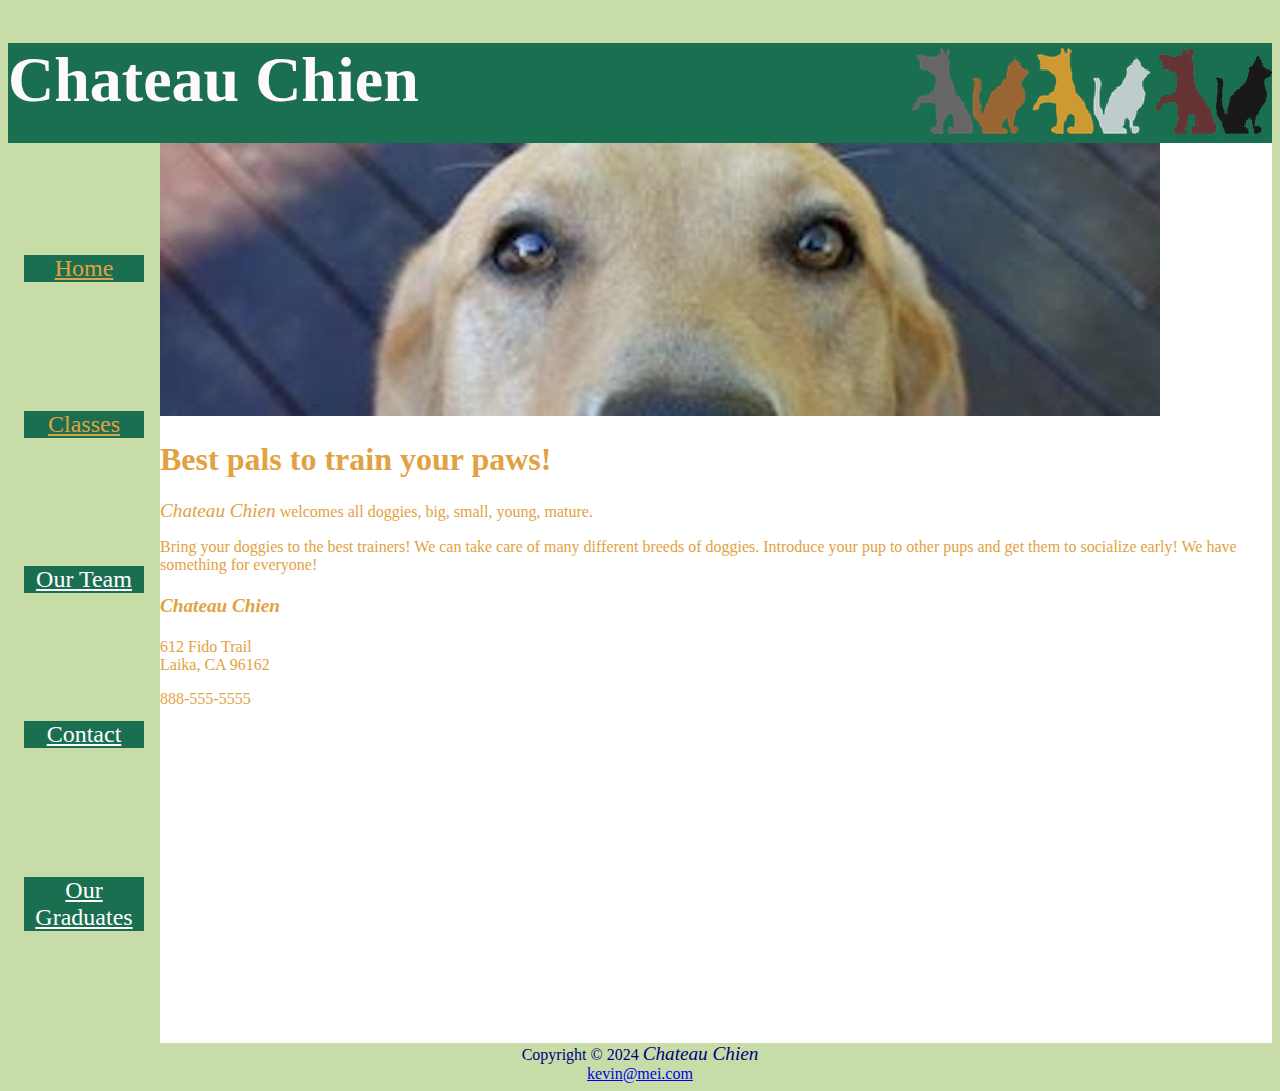
==== index.html @ 7597b649 "1fr" ====
<!DOCTYPE html>
<html lang="en">

<head>
    <!--title shows up as tab name and searches-->
    <title>Chateau Chien</title>
    <link rel="stylesheet" href="stylesheets/Chateau.css">
    <meta name="viewport" content="width=device-width, initial-scale=1.0">
</head>

<body>

    <header>
        <h1 id="banner">Chateau Chien</h1>
    </header>

    <!-- parent flex box for nav and main element-->
    <div class="nav-main-container">
        <nav class="navcontainer">
            <!--navigation section-->
            <a href="./index.html" class="color-link">Home</a>
            <a href="./classes.html" class="color-link">Classes</a>
            <a href="./our-team.html">Our Team</a>
            <a href="./contact.html">Contact</a>
            <a href="./OurGraduates.html">Our Graduates</a>
        </nav>

        <main>
            <!-- image -->
            <img src="./images/homePageImage.jpg" alt="homePageImage">

            <!--begin main content-->
            <div class="index-main-color">
                <h1>Best pals to train your paws!</h1>
                <p><span class="largeritalics">Chateau Chien</span> welcomes all doggies, big, small, young, mature.</p>
                <p>Bring your doggies to the best trainers! We can take care of many different breeds of doggies.
                    Introduce
                    your pup to other pups and get them to socialize early! We have something for everyone!</p>


                <h4><span class="largeritalics">Chateau Chien</span></h4>
                <p>
                    612 Fido Trail
                    <br>
                    Laika, CA 96162
                </p>
                <p>888-555-5555</p>
                <br>
            </div>
        </main>
    </div>
    <footer class="footer-center">
        Copyright © 2024 <span class="largeritalics">Chateau Chien</span>
        <br>
        <a href="mailto:kevin@mei.com">kevin@mei.com</a>
    </footer>
</body>

</html>
---- stylesheets/Chateau.css ----
/* css styles for small screens & default values */
body {
    background-color: #1A6F51;
    color: white;
    font-family: "Arial";
}

main {
    background-color: white;
    color: navy;
    /* for flex display, resize main to fit next to nav container height 100vh */
    height: 100vh;
    /* if content flows larger than 100vh, clip content and add a scroll bar */
    overflow: scroll;
}

header {
    background-image: url(../images/LogoSmall.png);
    background-position: right top;
    background-repeat: no-repeat;
    min-height: 50px;
    /* 
    Hex color values and RGB color values
    #1A6F51 rgb(26, 111, 81)
    #C7DCA7 rgb(199, 220, 167)
    link font color & text colors rgb(226, 162, 66)

    I choose these colors because they have good contrast ratios higher than 4.5.
    I started with green because it represent outdoors and the season of spring, a great time to walk dogs and have dog activites.
    The website used was coolors.co and colorhunt.co
    */
    background-color: #C7DCA7;
}

.index-main-color {
    color: rgb(226, 162, 66)
}

dt {
    font-weight: bold;
}

/* responsive images rule / ruleset */
img {
    max-width: 100%;
    height: auto;
}

/* class and id styling for semantic elements */
.class-information-list {
    background-color: burlywood;
    padding: 10px;
    border-radius: 20px;
    border-style: solid;
    border-color: #1A6F51;
}

.class-information-list h2 {
    text-align: center;
}

/* trainer image size for small screen */
.trainer {
    width: 80px;
    height: 80px;
}

.trainer-image {
    border-radius: 100%;
}

.trainer-caption {
    text-align: center;
    font-weight: bold;
}

/* for h1 Chateau Chien tag */
#banner {
    font-family: "Brush Script MT", cursive;
    font-size: 4em;
}

.class-description-list {
    background-color: blanchedalmond;
    padding: 15px;
}

.class-description-list h2 {
    text-align: center;
}

.trainers-section {
    background-color: peachpuff;
    border-radius: 10px;
    padding: 10px;
}

.largeritalics {
    font-size: 1.2em;
    font-style: italic;
}

/* bigger links */
nav {
    font-size: 1.5em;
    margin-top: 0;
    margin-bottom: 0;
}

/* rule for first two links */
.color-link {
    color: rgb(226, 162, 66);
}

/* main selector and descendant selector:psuedoclass */
nav a:visited {
    color: black;
}

/* hover must come after link and visted psuedo classes */
nav a:hover {
    color: yellow;
}

/* navigation style for smaller screens */
nav a {
    /* removes vertical breaks */
    display: inline;
    margin: 5px;
    background-color: #C7DCA7;
    color: white;
    width: 120px;
    text-align: center;
}

/* gallery of images flexbox */
.gallery-container {
    display: flex;
    flex-wrap: wrap;
    justify-content: space-evenly;
}

.gallery-container a {
    width: 100px;
}

/* sponsor flexbox */
.sponsor-container {
    display: flex;
    flex-wrap: wrap;
    justify-content: center;
}

.sponsor-container a {
    width: 100px;
}

/* navigation flexbox for small screens */
.navcontainer {
    display: flex;
    flex-direction: row;
    justify-content: space-evenly;
}

/* parent container for nav and main tag, vertical flow */
.nav-main-container {
    display: flex;
    flex-direction: column;
}

/* class page flex boxes */
.information-description-container {
    display: flex;
    flex-direction: column;
}

.information-container .description-container {
    width: 100%;
}

/* media query for larger screen sizes, responsive and activates on screens larger than 480px */
@media screen and (min-width: 480px) {
    body {
        background-color: #C7DCA7;
        color: navy;
        font-family: "Georgia";
    }

    header {
        background-color: #1A6F51;
        color: snow;

        /* Logo Image declaration */
        background-image: url(../images/LogoLarge.png);
        min-height: 100px;
    }

    /* trainer image size for large screen */
    .trainer {
        height: 150px;
        width: 150px;
    }

    /* CSS for vertical navigation */
    nav a {
        display: block;
        margin: 1rem;
        background-color: #1A6F51;
        width: 120px;
        font-size: 1.5rem;
        text-align: center;
    }

    /* float columns */
    .class-unordered-list {
        background-color: burlywood;
        padding: 20px;
    }

    .column-left {
        float: left;
        width: 30%;
    }

    .column-right {
        float: left;
        width: 50%;
    }

    .row:after {
        content: "";
        display: table;
        clear: both;
    }

    .footer-center {
        text-align: center;
    }

    /* flexbox rules for large screens */
    .navcontainer {
        display: flex;
        flex-direction: column;
        /* set nav container height to 100% of viewport */
        height: 100vh;
    }

    /* parent container for nav and main tag, horizontal flow */
    .nav-main-container {
        display: flex;
        flex-direction: row;
    }

    /* Class page flexbox  */
    .information-description-container {
        display: flex;
        flex-direction: row;
    }

    .information-container {
        width: 20%;
    }

    .description-container {
        width: 80%;
    }

    /* gridview */
    .graduates-grid-container {
        display: grid;
        grid-template-columns: repeat(9, 1fr);
        grid-template-rows: repeat(6, 1fr);
        grid-column-gap: 10px;
        grid-row-gap: 10px;
        background-color: #C7DCA7;
    }

    .wide-images {
        grid-column: 1 / 7;
        grid-row: 1 / 4;
    }

    .wide-images img, .long-images img, .square-images1 img,.square-images2 img , .square-images3 img {
        border-radius: 20px;
    }

    .long-images {
        grid-column: 7 / 10;
        grid-row: 1 / 7;
    }

    .square-images1 {
        grid-column: 1 / 3;
        grid-row: 4 / 7;
    }

    .square-images2 {
        grid-column: 3 / 5;
        grid-row: 4 / 7;
    }

    .square-images3 {
        grid-column: 5 / 7;
        grid-row: 4 /  7;
    }
    
}
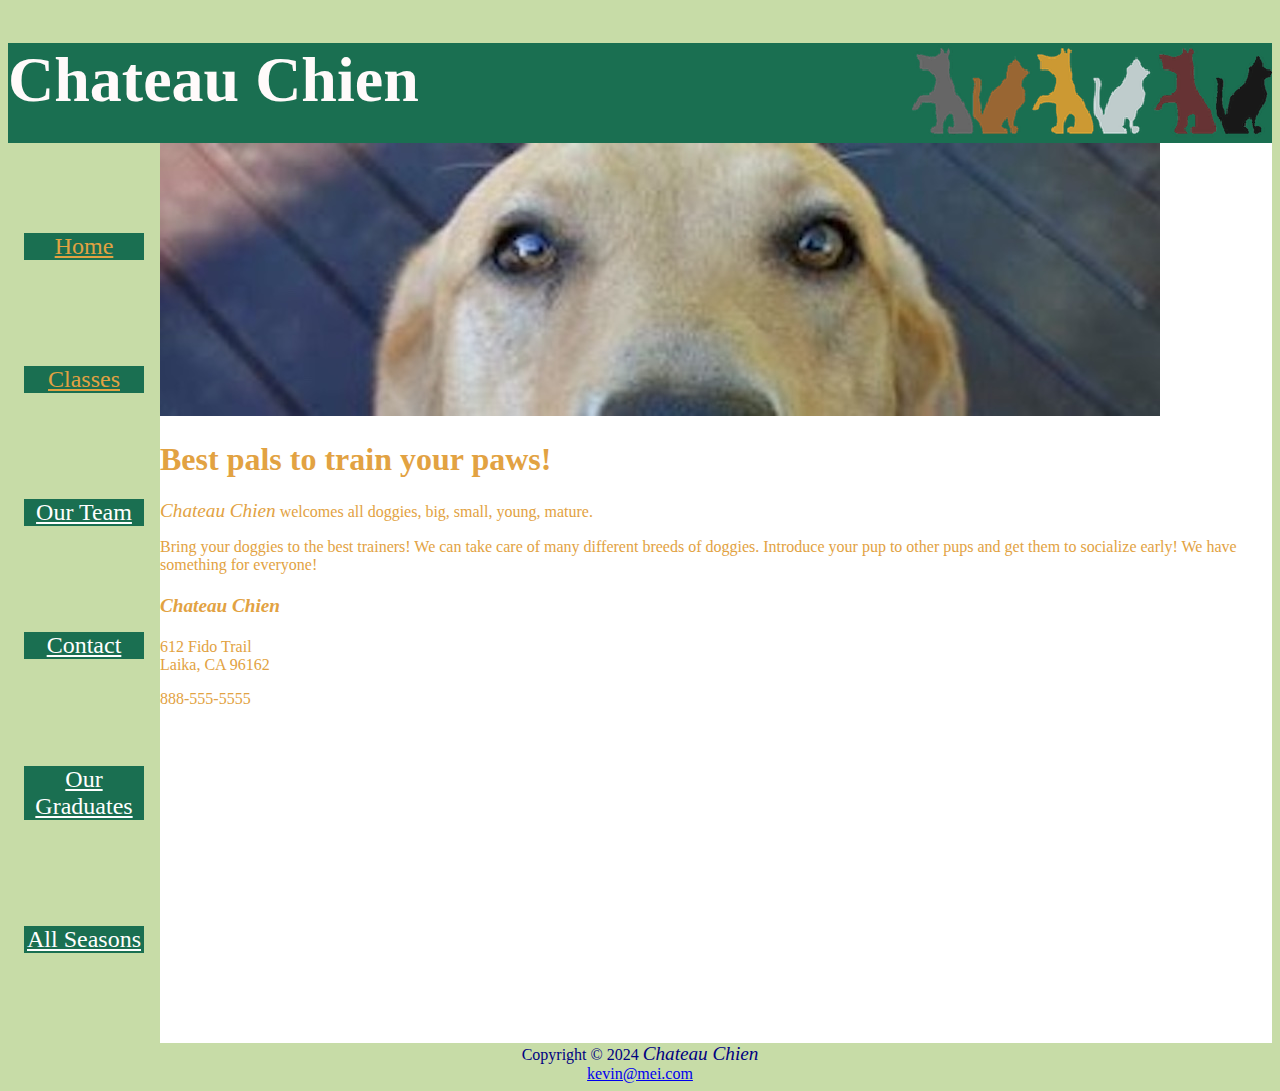
==== commit 4f47d718: "new seasons html" ====
--- a/index.html
+++ b/index.html
@@ -23,6 +23,7 @@
             <a href="./our-team.html">Our Team</a>
             <a href="./contact.html">Contact</a>
             <a href="./OurGraduates.html">Our Graduates</a>
+            <a href="./seasons.html">All Seasons</a>
         </nav>
 
         <main>
--- a/stylesheets/Chateau.css
+++ b/stylesheets/Chateau.css
@@ -131,6 +131,7 @@
     color: white;
     width: 120px;
     text-align: center;
+    font-size: 0.8rem;
 }
 
 /* gallery of images flexbox */
@@ -176,6 +177,63 @@
 
 .information-container .description-container {
     width: 100%;
+}
+
+/* grid view for smaller screens, two columns*/
+
+.graduates-grid-container {
+    display: grid;
+    grid-template-columns: repeat(2, auto);
+    grid-template-rows: repeat(8, auto);
+    grid-column-gap: 5px;
+    grid-row-gap: 5px;
+    background-color: #C7DCA7;
+}
+
+.wide-images {
+    grid-column: 1 / 3;
+    grid-row: 1 / 3;
+}
+
+.long-images {
+    grid-column: 1 / 3;
+    grid-row: 3 / 5;
+}
+
+/* square images */
+.square-images1 {
+    grid-column: 1 / 2;
+    grid-row: 5 / 6;
+}
+
+.square-images2 {
+    grid-column: 2 / 3;
+    grid-row: 5 / 6;
+}
+
+.square-images3 {
+    grid-column: 1 / 2;
+    grid-row: 6 / 7;
+}
+
+.square-images4 {
+    grid-column: 2 / 3;
+    grid-row: 6 / 7;
+}
+
+.square-images5 {
+    grid-column: 1 / 2;
+    grid-row: 7 / 8;
+}
+
+.square-images6 {
+    grid-column: 2 / 3;
+    grid-row: 7 / 8;
+}
+
+/* images rounded borders */
+.img-borders img {
+    border-radius: 10px;
 }
 
 /* media query for larger screen sizes, responsive and activates on screens larger than 480px */
@@ -265,43 +323,59 @@
         width: 80%;
     }
 
-    /* gridview */
+    /* gridview larger screens 5 columns 7 rows*/
     .graduates-grid-container {
         display: grid;
-        grid-template-columns: repeat(9, 1fr);
-        grid-template-rows: repeat(6, 1fr);
+        grid-template-columns: repeat(5, auto);
+        grid-template-rows: repeat(7, auto);
         grid-column-gap: 10px;
         grid-row-gap: 10px;
         background-color: #C7DCA7;
     }
 
     .wide-images {
-        grid-column: 1 / 7;
-        grid-row: 1 / 4;
-    }
-
-    .wide-images img, .long-images img, .square-images1 img,.square-images2 img , .square-images3 img {
+        grid-column: 1 / 4;
+        grid-row: 1 / 3;
+    }
+
+    .long-images {
+        grid-column: 4 / 6;
+        grid-row: 1 / 7;
+    }
+
+    /* square images */
+    .square-images1 {
+        grid-column: 1 / 2;
+        grid-row: 3 / 5;
+    }
+
+    .square-images2 {
+        grid-column: 2 / 3;
+        grid-row: 3 / 5;
+    }
+
+    .square-images3 {
+        grid-column: 3 / 4;
+        grid-row: 3 / 5;
+    }
+
+    .square-images4 {
+        grid-column: 1 / 2;
+        grid-row: 5 / 7;
+    }
+
+    .square-images5 {
+        grid-column: 2 / 3;
+        grid-row: 5 / 7;
+    }
+
+    .square-images6 {
+        grid-column: 3 / 4;
+        grid-row: 5 / 7;
+    }
+
+    /* images rounded borders for large screens*/
+    .img-borders img {
         border-radius: 20px;
     }
-
-    .long-images {
-        grid-column: 7 / 10;
-        grid-row: 1 / 7;
-    }
-
-    .square-images1 {
-        grid-column: 1 / 3;
-        grid-row: 4 / 7;
-    }
-
-    .square-images2 {
-        grid-column: 3 / 5;
-        grid-row: 4 / 7;
-    }
-
-    .square-images3 {
-        grid-column: 5 / 7;
-        grid-row: 4 /  7;
-    }
-    
 }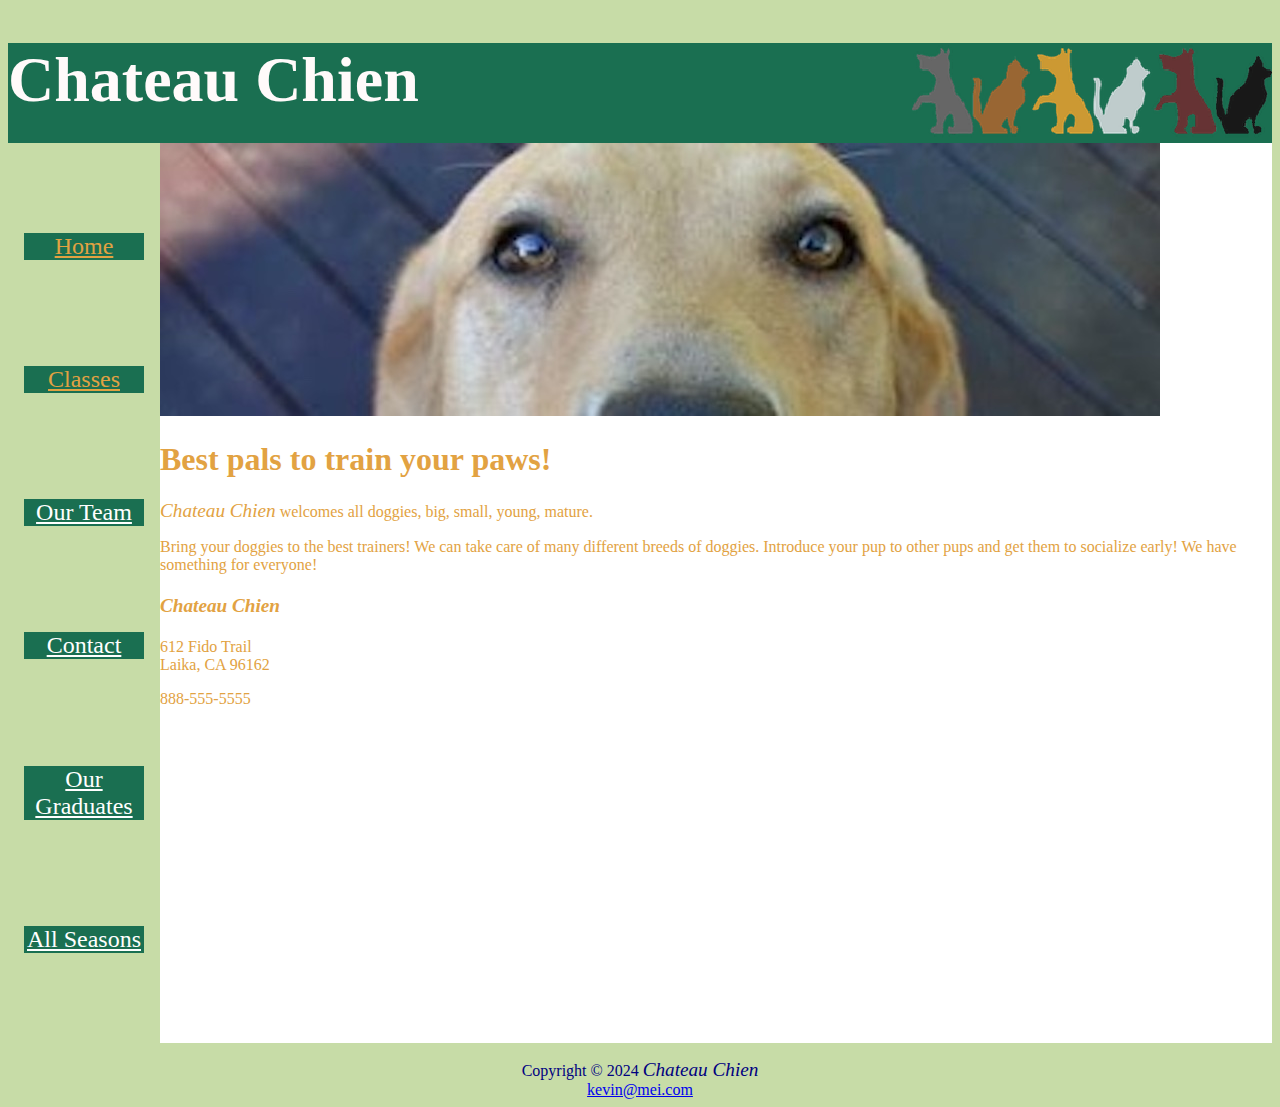
==== commit 49e2de7d: "date" ====
--- a/index.html
+++ b/index.html
@@ -6,9 +6,14 @@
     <title>Chateau Chien</title>
     <link rel="stylesheet" href="stylesheets/Chateau.css">
     <meta name="viewport" content="width=device-width, initial-scale=1.0">
+	<script>
+		const date = new Date();
+		document.getElementById("footer-script").innerHTML = "Date: " + date;
+	</script>
+    <script src="scripts/alert.js"></script>
 </head>
 
-<body>
+<body onload="alertFunction()">
 
     <header>
         <h1 id="banner">Chateau Chien</h1>
@@ -51,6 +56,7 @@
         </main>
     </div>
     <footer class="footer-center">
+        <p id="footer-script"></p>
         Copyright © 2024 <span class="largeritalics">Chateau Chien</span>
         <br>
         <a href="mailto:kevin@mei.com">kevin@mei.com</a>
--- a/stylesheets/Chateau.css
+++ b/stylesheets/Chateau.css
@@ -236,6 +236,73 @@
     border-radius: 10px;
 }
 
+/* Forms responsive grid container for small screen */
+.form-grid-container {
+    display: grid;
+    grid-template-rows: repeat(12, auto);
+    gap: 1rem;
+    margin: 1rem;
+    padding: 2rem;
+    background-color: #C7DCA7;
+    border-radius: 1rem;
+}
+
+.item-grid-container {
+    display: grid;
+    grid-template-columns: 1fr;
+}
+
+.form-label {
+    font-size: 1rem;
+    color: black;
+    font-weight: 200;
+    padding-top: 1rem;
+}
+
+.form-input {
+    font-size: 1rem;
+    color: black;
+}
+
+/* styling for forms */
+input[type=text],
+input[type=email],
+input[type=tel],
+select {
+    width: 100%;
+    padding: 1rem;
+    box-sizing: border-box;
+    border-radius: 5px;
+    border: 1px solid #1A6F51;
+}
+
+textarea {
+    width: 100%;
+    height: 200px;
+    box-sizing: border-box;
+    resize: none;
+    border-radius: 5px;
+    border: 1px solid #1A6F51;
+    padding: 1rem;
+    font-family: 'Arial';
+}
+
+/* highlight input field when clicked */
+input[type=text]:focus,
+input[type=email]:focus,
+input[type=tel]:focus,
+select:focus,
+textarea:focus {
+    outline: black solid 2px;
+}
+
+input[type=submit] {
+    width: 100%;
+    border-radius: 5px;
+    border: 1px solid #1A6F51;
+    padding: 1rem;
+}
+
 /* media query for larger screen sizes, responsive and activates on screens larger than 480px */
 @media screen and (min-width: 480px) {
     body {
@@ -378,4 +445,32 @@
     .img-borders img {
         border-radius: 20px;
     }
+
+    /* Forms responsive grid container for large screen */
+
+    .form-grid-container {
+        display: grid;
+        grid-template-rows: repeat(6, auto);
+        gap: 1rem;
+        margin: 1rem;
+        padding: 2rem;
+        background-color: #C7DCA7;
+        border-radius: 1rem;
+    }
+
+    .item-grid-container {
+        display: grid;
+        grid-template-columns: 1fr 2fr;
+    }
+
+    .form-label {
+        grid-column: 1 / span 1;
+        font-size: 1rem;
+    }
+
+    .form-input {
+        grid-column: 2 / span 3;
+        justify-self: right;
+        width: 100%;
+    }
 }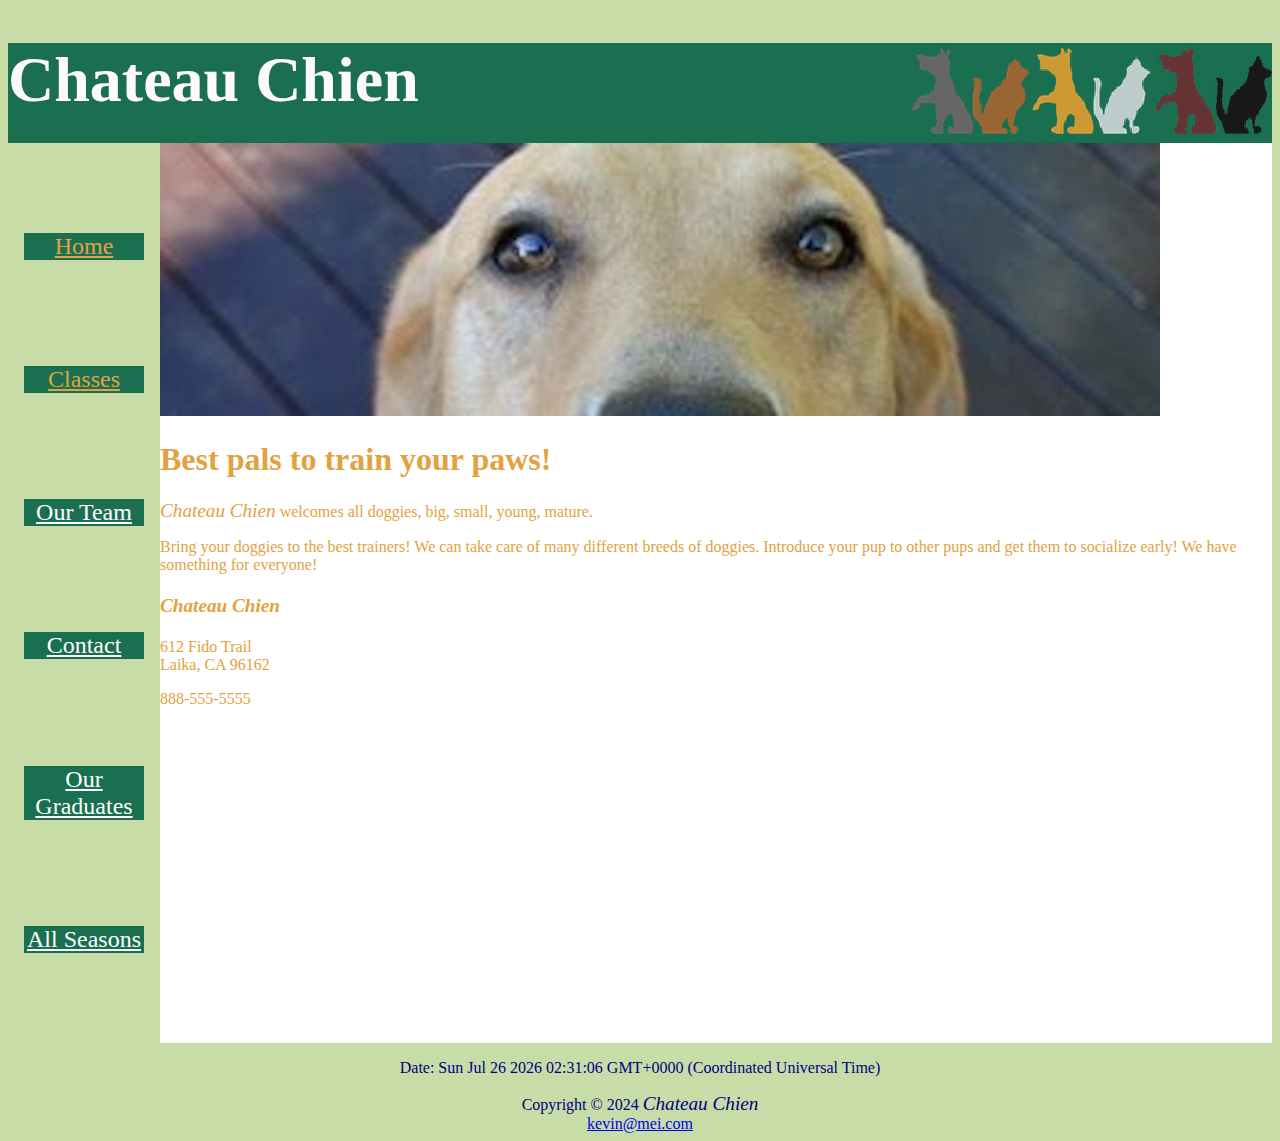
==== commit dd8ca4ba: "date" ====
--- a/index.html
+++ b/index.html
@@ -6,10 +6,6 @@
     <title>Chateau Chien</title>
     <link rel="stylesheet" href="stylesheets/Chateau.css">
     <meta name="viewport" content="width=device-width, initial-scale=1.0">
-	<script>
-		const date = new Date();
-		document.getElementById("footer-script").innerHTML = "Date: " + date;
-	</script>
     <script src="scripts/alert.js"></script>
 </head>
 
@@ -61,6 +57,11 @@
         <br>
         <a href="mailto:kevin@mei.com">kevin@mei.com</a>
     </footer>
+
+    <script>
+		const date = new Date();
+		document.getElementById("footer-script").innerHTML = "Date: " + date;
+	</script>
 </body>
 
 </html>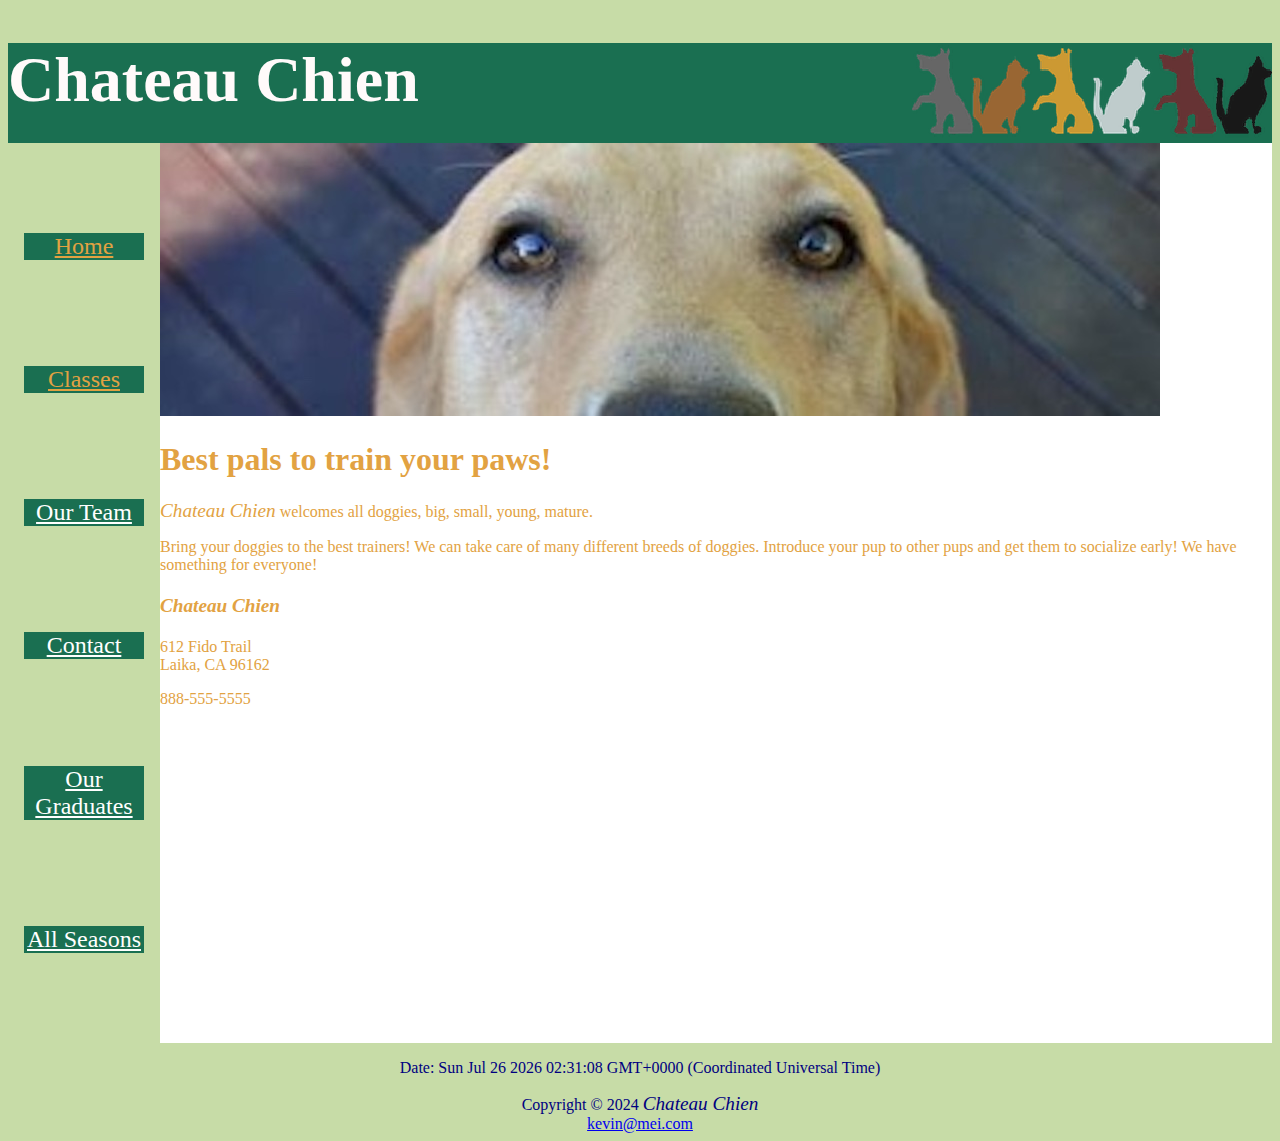
==== commit 8f849668: "forms" ====
--- a/index.html
+++ b/index.html
@@ -6,7 +6,7 @@
     <title>Chateau Chien</title>
     <link rel="stylesheet" href="stylesheets/Chateau.css">
     <meta name="viewport" content="width=device-width, initial-scale=1.0">
-    <script src="scripts/alert.js"></script>
+    <script src="script/alert.js"></script>
 </head>
 
 <body onload="alertFunction()">
--- a/stylesheets/Chateau.css
+++ b/stylesheets/Chateau.css
@@ -264,7 +264,7 @@
     color: black;
 }
 
-/* styling for forms */
+/* styling for text, email, tel, select, textarea, and submit */
 input[type=text],
 input[type=email],
 input[type=tel],
@@ -287,6 +287,13 @@
     font-family: 'Arial';
 }
 
+input[type=submit] {
+    width: 100%;
+    border-radius: 5px;
+    border: 1px solid #1A6F51;
+    padding: 1rem;
+}
+
 /* highlight input field when clicked */
 input[type=text]:focus,
 input[type=email]:focus,
@@ -294,13 +301,6 @@
 select:focus,
 textarea:focus {
     outline: black solid 2px;
-}
-
-input[type=submit] {
-    width: 100%;
-    border-radius: 5px;
-    border: 1px solid #1A6F51;
-    padding: 1rem;
 }
 
 /* media query for larger screen sizes, responsive and activates on screens larger than 480px */
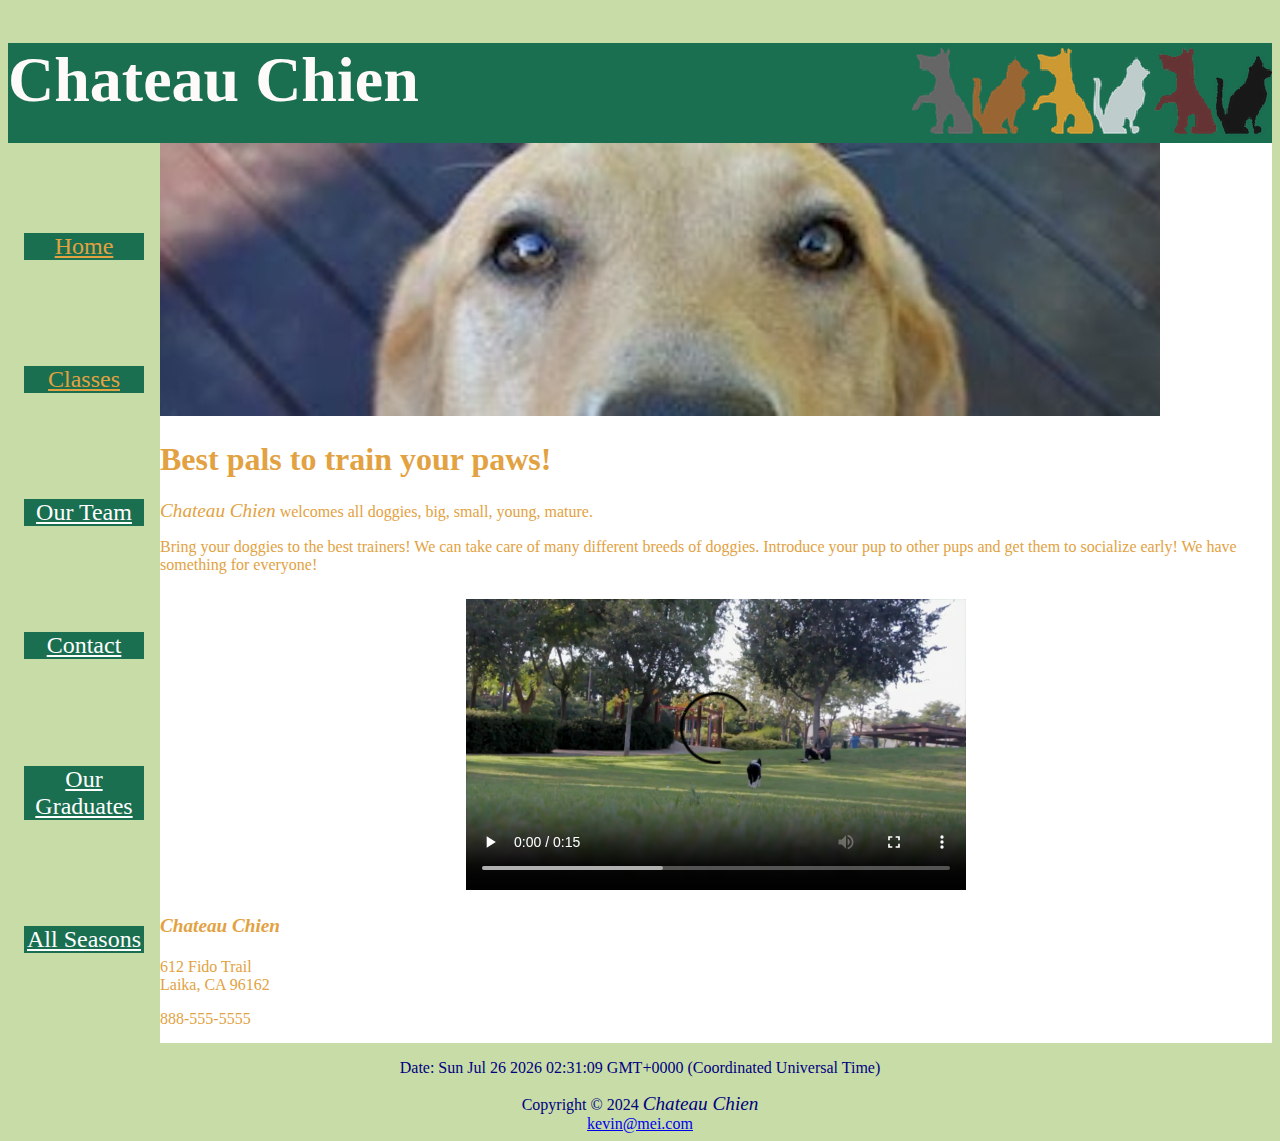
==== commit de9d7caa: "video" ====
--- a/index.html
+++ b/index.html
@@ -39,6 +39,12 @@
                     Introduce
                     your pup to other pups and get them to socialize early! We have something for everyone!</p>
 
+                <div class="video">
+                    <video controls height="300px" width="500px" loop>
+                        <!-- free video from https://pixabay.com/videos/dog-fetching-park-play-pet-fetch-4727/ -->
+                        <source src="./media/dogplay.mp4" type="video/mp4">
+                    </video>
+                </div>
 
                 <h4><span class="largeritalics">Chateau Chien</span></h4>
                 <p>
@@ -59,9 +65,9 @@
     </footer>
 
     <script>
-		const date = new Date();
-		document.getElementById("footer-script").innerHTML = "Date: " + date;
-	</script>
+        const date = new Date();
+        document.getElementById("footer-script").innerHTML = "Date: " + date;
+    </script>
 </body>
 
 </html>--- a/stylesheets/Chateau.css
+++ b/stylesheets/Chateau.css
@@ -303,6 +303,10 @@
     outline: black solid 2px;
 }
 
+.video {
+    text-align: center;
+}
+
 /* media query for larger screen sizes, responsive and activates on screens larger than 480px */
 @media screen and (min-width: 480px) {
     body {
@@ -473,4 +477,5 @@
         justify-self: right;
         width: 100%;
     }
+    
 }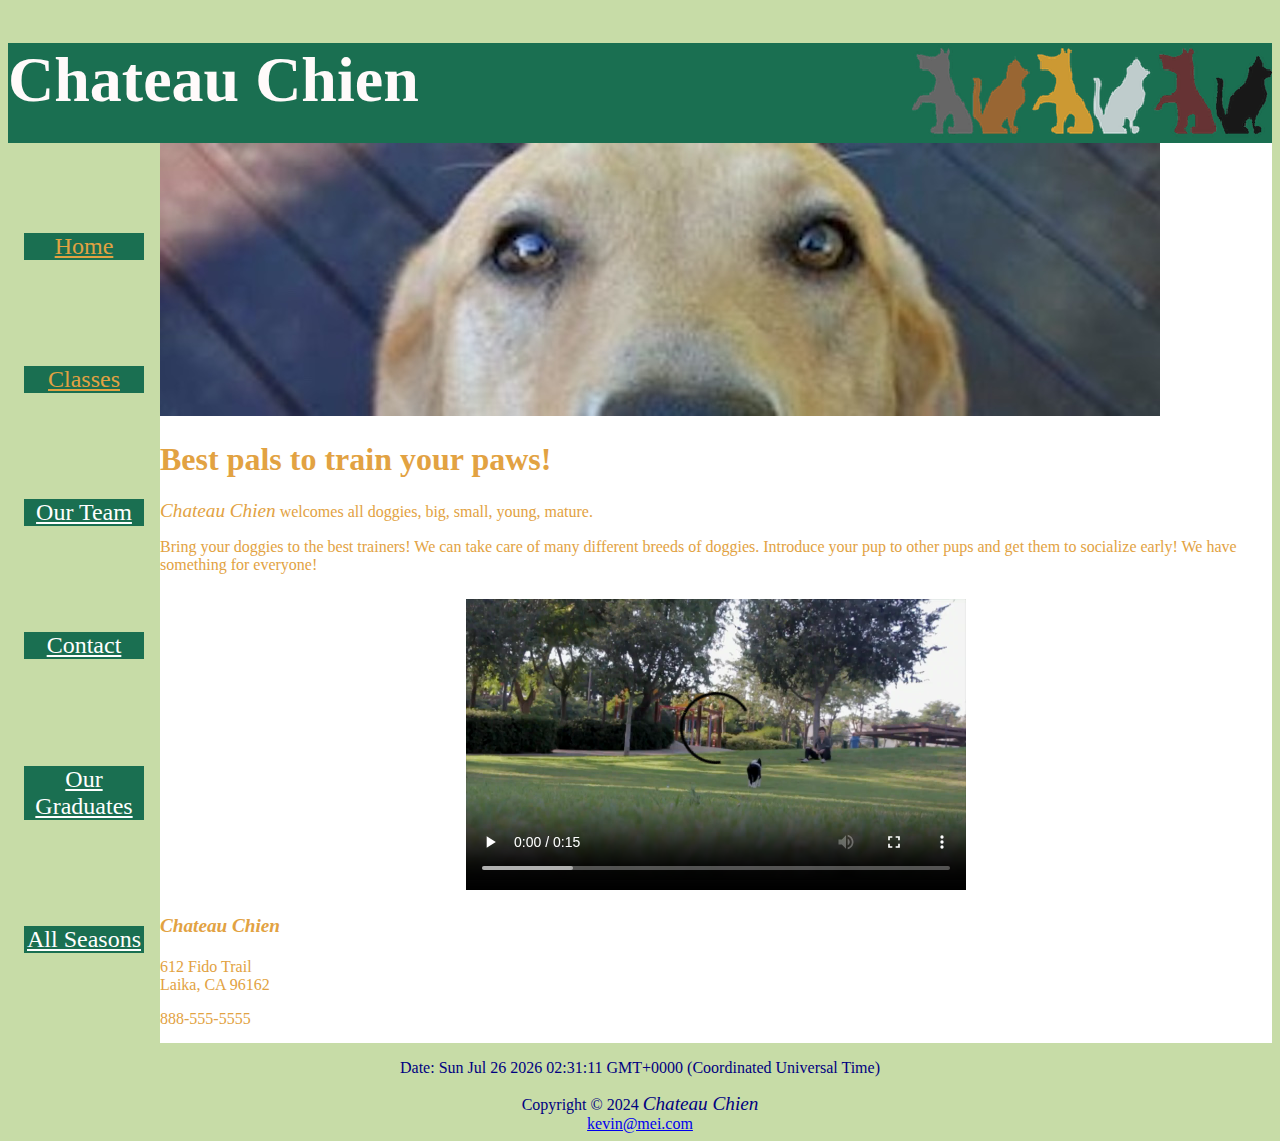
==== commit 37b3403b: "video" ====
--- a/index.html
+++ b/index.html
@@ -40,7 +40,7 @@
                     your pup to other pups and get them to socialize early! We have something for everyone!</p>
 
                 <div class="video">
-                    <video controls height="300px" width="500px" loop>
+                    <video controls height="300" width="500" loop>
                         <!-- free video from https://pixabay.com/videos/dog-fetching-park-play-pet-fetch-4727/ -->
                         <source src="./media/dogplay.mp4" type="video/mp4">
                     </video>
